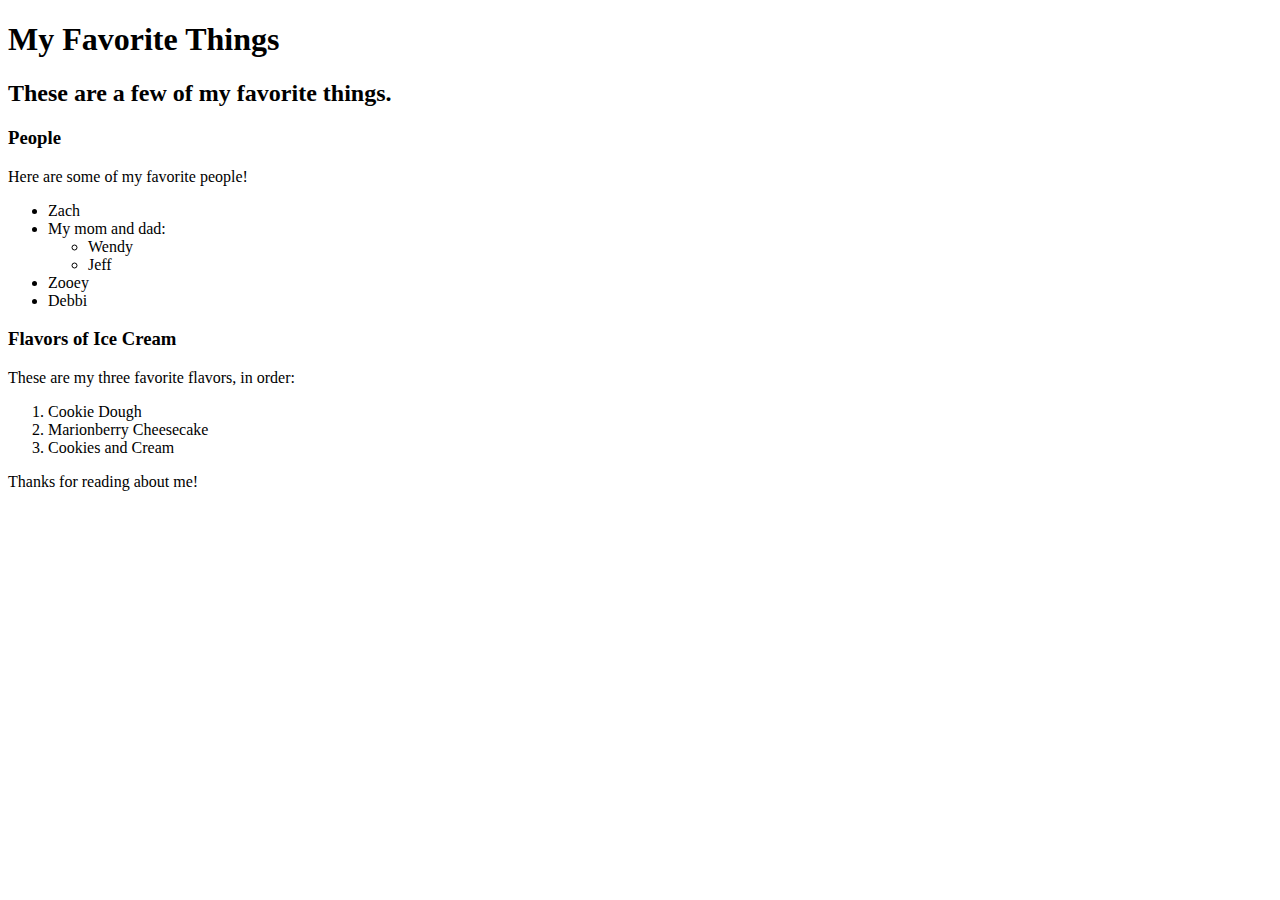
==== favorite-things.html @ d1d05634 "add web page with info on favorite things" ====
<!DOCTYPE html>
<html>
  <head>
    <title>Jess's Favorite Things</title>
  </head>
  <body>
    <h1>My Favorite Things</h1>
    <h2>These are a few of my favorite things.</h2>

    <h3>People</h3>
    <p>Here are some of my favorite people!</p>
    <ul>
      <li>Zach</li>
      <li>My mom and dad:
        <ul>
          <li>Wendy</li>
          <li>Jeff</li>
        </ul>
      </li>
      <li>Zooey</li>  
      <li>Debbi</li>
    </ul>

    <h3>Flavors of Ice Cream</h3>
    <p>These are my three favorite flavors, in order:</p>
    <ol>
      <li>Cookie Dough</li>
      <li>Marionberry Cheesecake</li>
      <li>Cookies and Cream</li>
     </ol>
     
     <p>Thanks for reading about me!</p>
  </body>
</html>
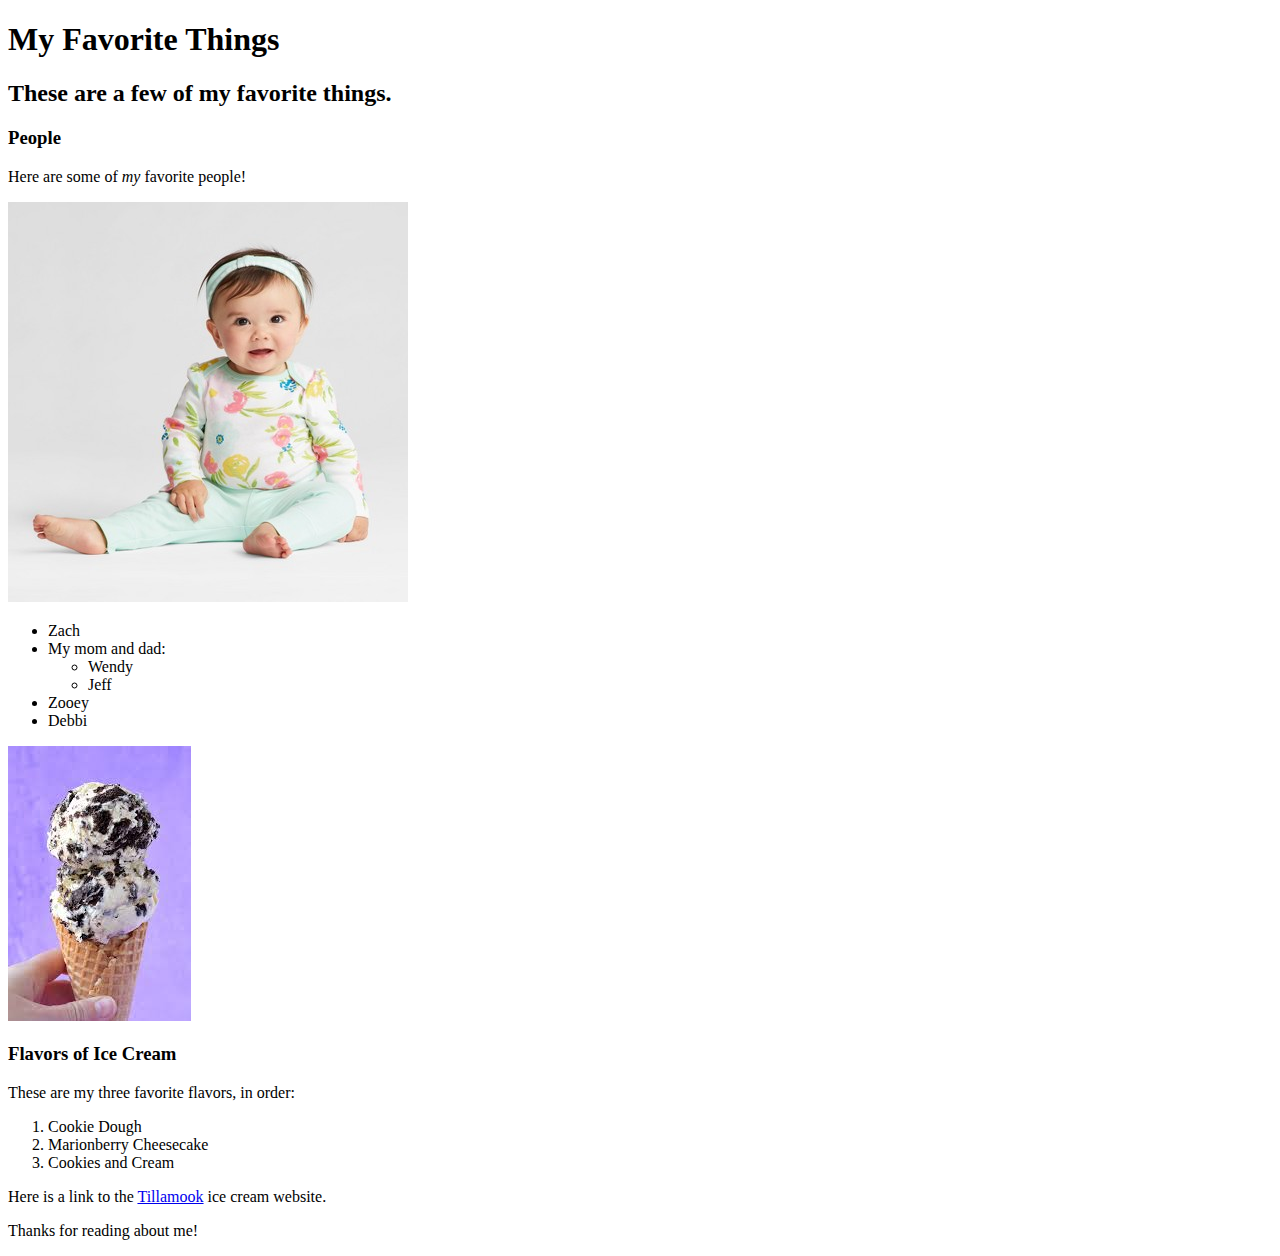
==== commit ac12c79c: "add images, links and add emphasis to text" ====
--- a/favorite-things.html
+++ b/favorite-things.html
@@ -4,11 +4,14 @@
     <title>Jess's Favorite Things</title>
   </head>
   <body>
-    <h1>My Favorite Things</h1>
+    <h1>My <strong>Favorite</strong> Things</h1>
     <h2>These are a few of my favorite things.</h2>
 
     <h3>People</h3>
-    <p>Here are some of my favorite people!</p>
+    <p>Here are some of <em>my</em> favorite people!</p>
+
+    <img src="img/baby.jpg" alt="A photo of a cute baby">
+
     <ul>
       <li>Zach</li>
       <li>My mom and dad:
@@ -21,6 +24,8 @@
       <li>Debbi</li>
     </ul>
 
+    <img src="img/ice-cream.jpg" alt="A photo of cookies and cream ice cream">
+
     <h3>Flavors of Ice Cream</h3>
     <p>These are my three favorite flavors, in order:</p>
     <ol>
@@ -28,6 +33,8 @@
       <li>Marionberry Cheesecake</li>
       <li>Cookies and Cream</li>
      </ol>
+
+     <p>Here is a link to the <a href="https://www.tillamook.com/ice-cream.html"> Tillamook</a> ice cream website.</p>
      
      <p>Thanks for reading about me!</p>
   </body>
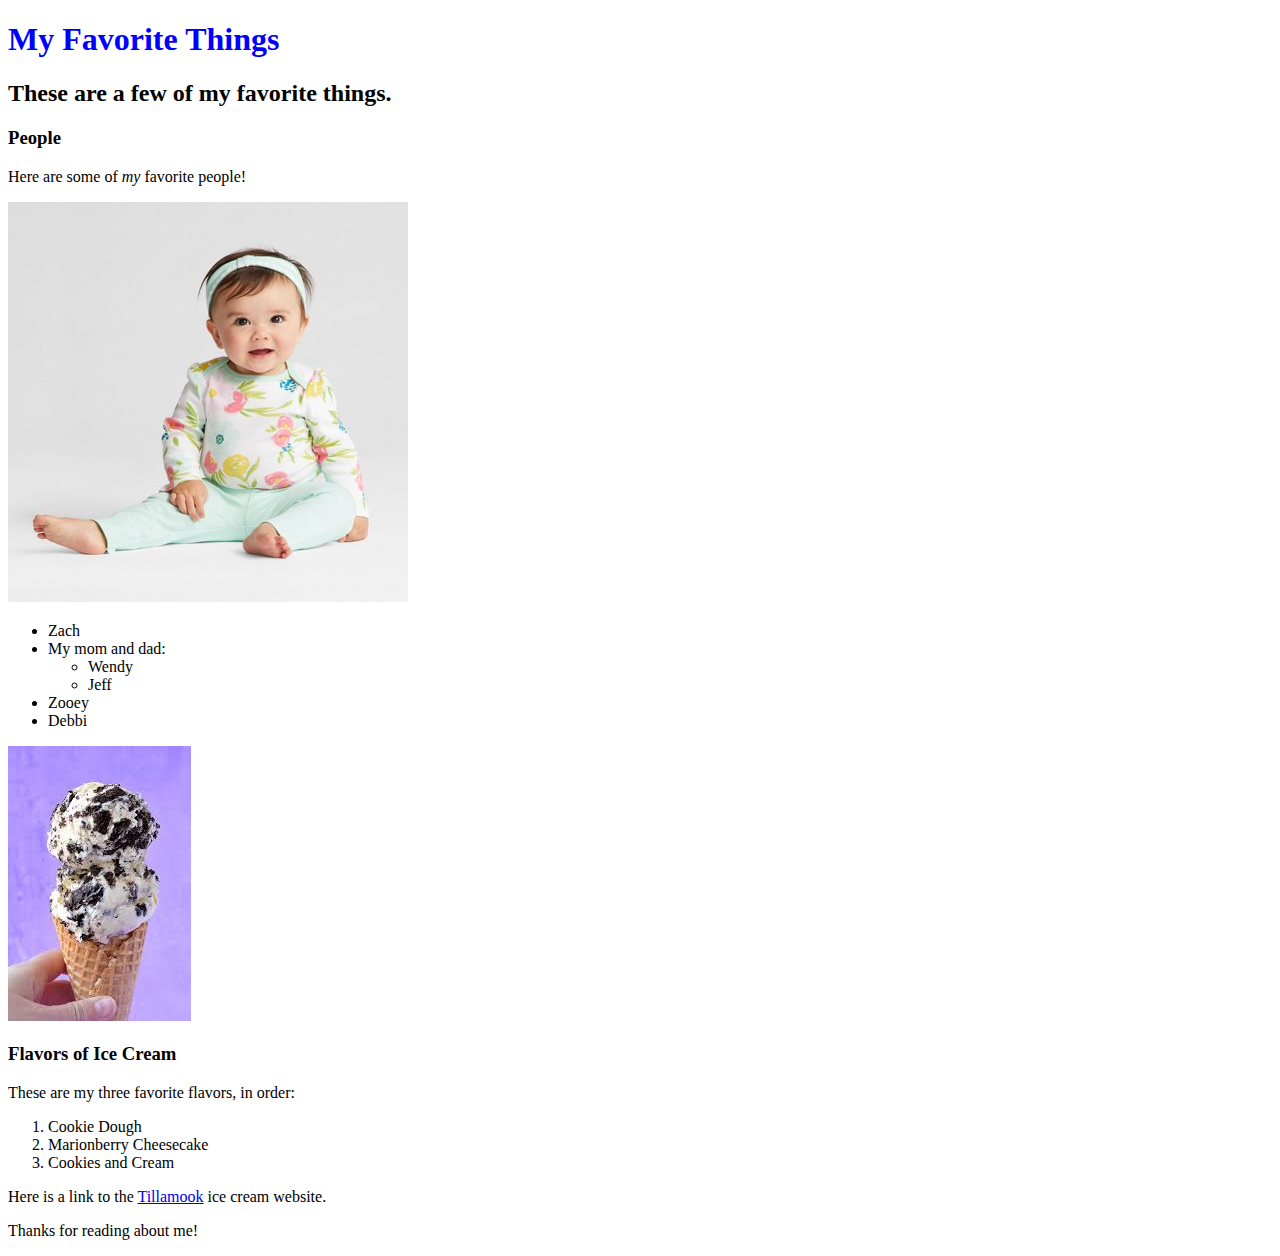
==== commit 4e96c748: "change color of favorite-things header" ====
--- a/favorite-things.html
+++ b/favorite-things.html
@@ -1,6 +1,7 @@
 <!DOCTYPE html>
 <html>
   <head>
+    <link href="css/style.css" rel="stylesheet" type="text/css">
     <title>Jess's Favorite Things</title>
   </head>
   <body>
--- a/css/style.css
+++ b/css/style.css
@@ -0,0 +1,3 @@
+h1 {
+    color: blue;
+}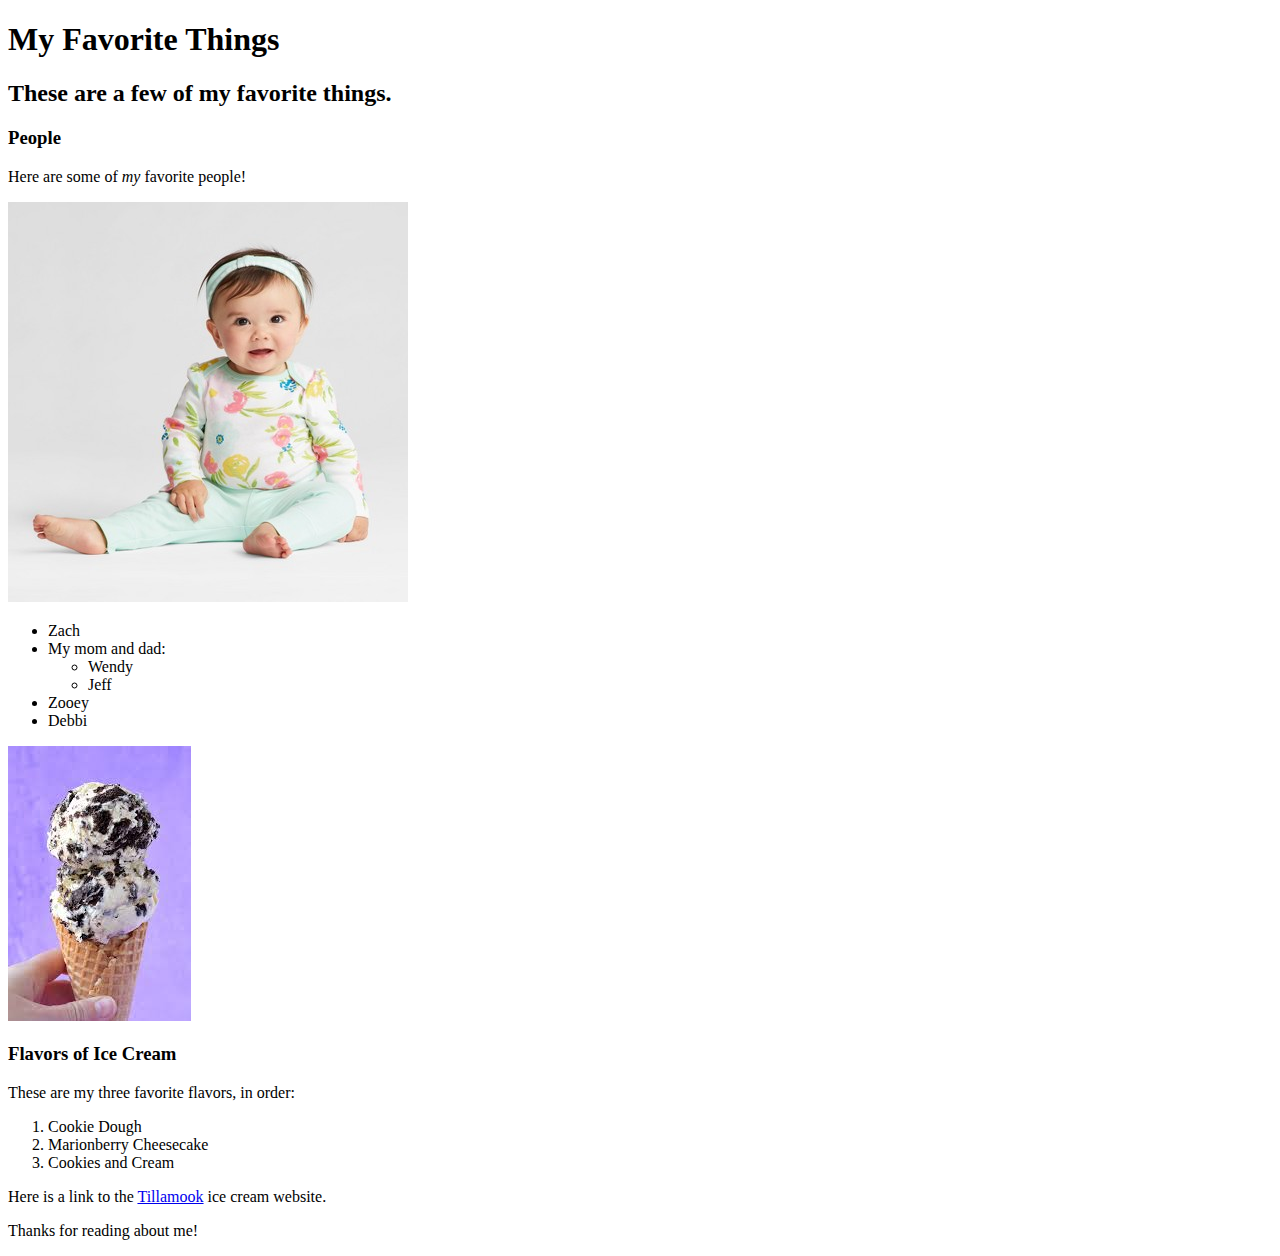
==== commit c647db4d: "add favorite-places and newstyles.css" ====
--- a/favorite-things.html
+++ b/favorite-things.html
@@ -1,7 +1,6 @@
 <!DOCTYPE html>
 <html>
   <head>
-    <link href="css/style.css" rel="stylesheet" type="text/css">
     <title>Jess's Favorite Things</title>
   </head>
   <body>
@@ -33,10 +32,10 @@
       <li>Cookie Dough</li>
       <li>Marionberry Cheesecake</li>
       <li>Cookies and Cream</li>
-     </ol>
+    </ol>
 
-     <p>Here is a link to the <a href="https://www.tillamook.com/ice-cream.html"> Tillamook</a> ice cream website.</p>
+    <p>Here is a link to the <a href="https://www.tillamook.com/ice-cream.html"> Tillamook</a> ice cream website.</p>
      
-     <p>Thanks for reading about me!</p>
+    <p>Thanks for reading about me!</p>
   </body>
 </html>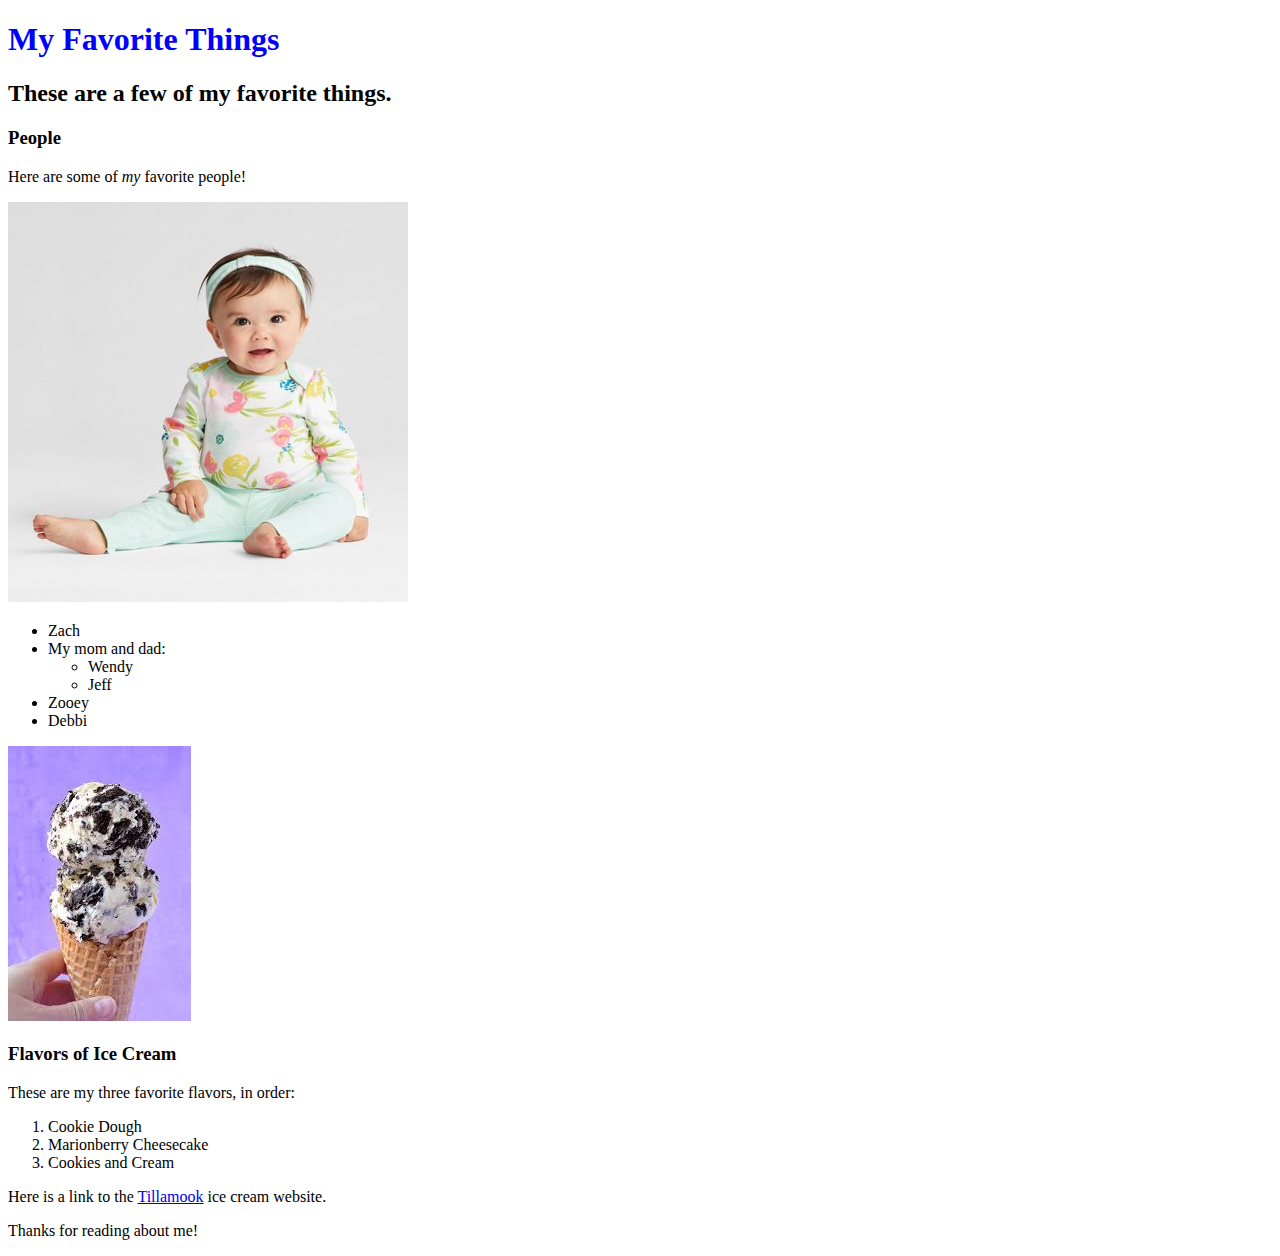
==== commit 99b9ee2f: "Merge branch 'master' of https://github.com/jesspropulsionlab/my-first-webpage" ====
--- a/favorite-things.html
+++ b/favorite-things.html
@@ -1,6 +1,7 @@
 <!DOCTYPE html>
 <html>
   <head>
+    <link href="css/style.css" rel="stylesheet" type="text/css">
     <title>Jess's Favorite Things</title>
   </head>
   <body>
--- a/css/style.css
+++ b/css/style.css
@@ -0,0 +1,3 @@
+h1 {
+    color: blue;
+}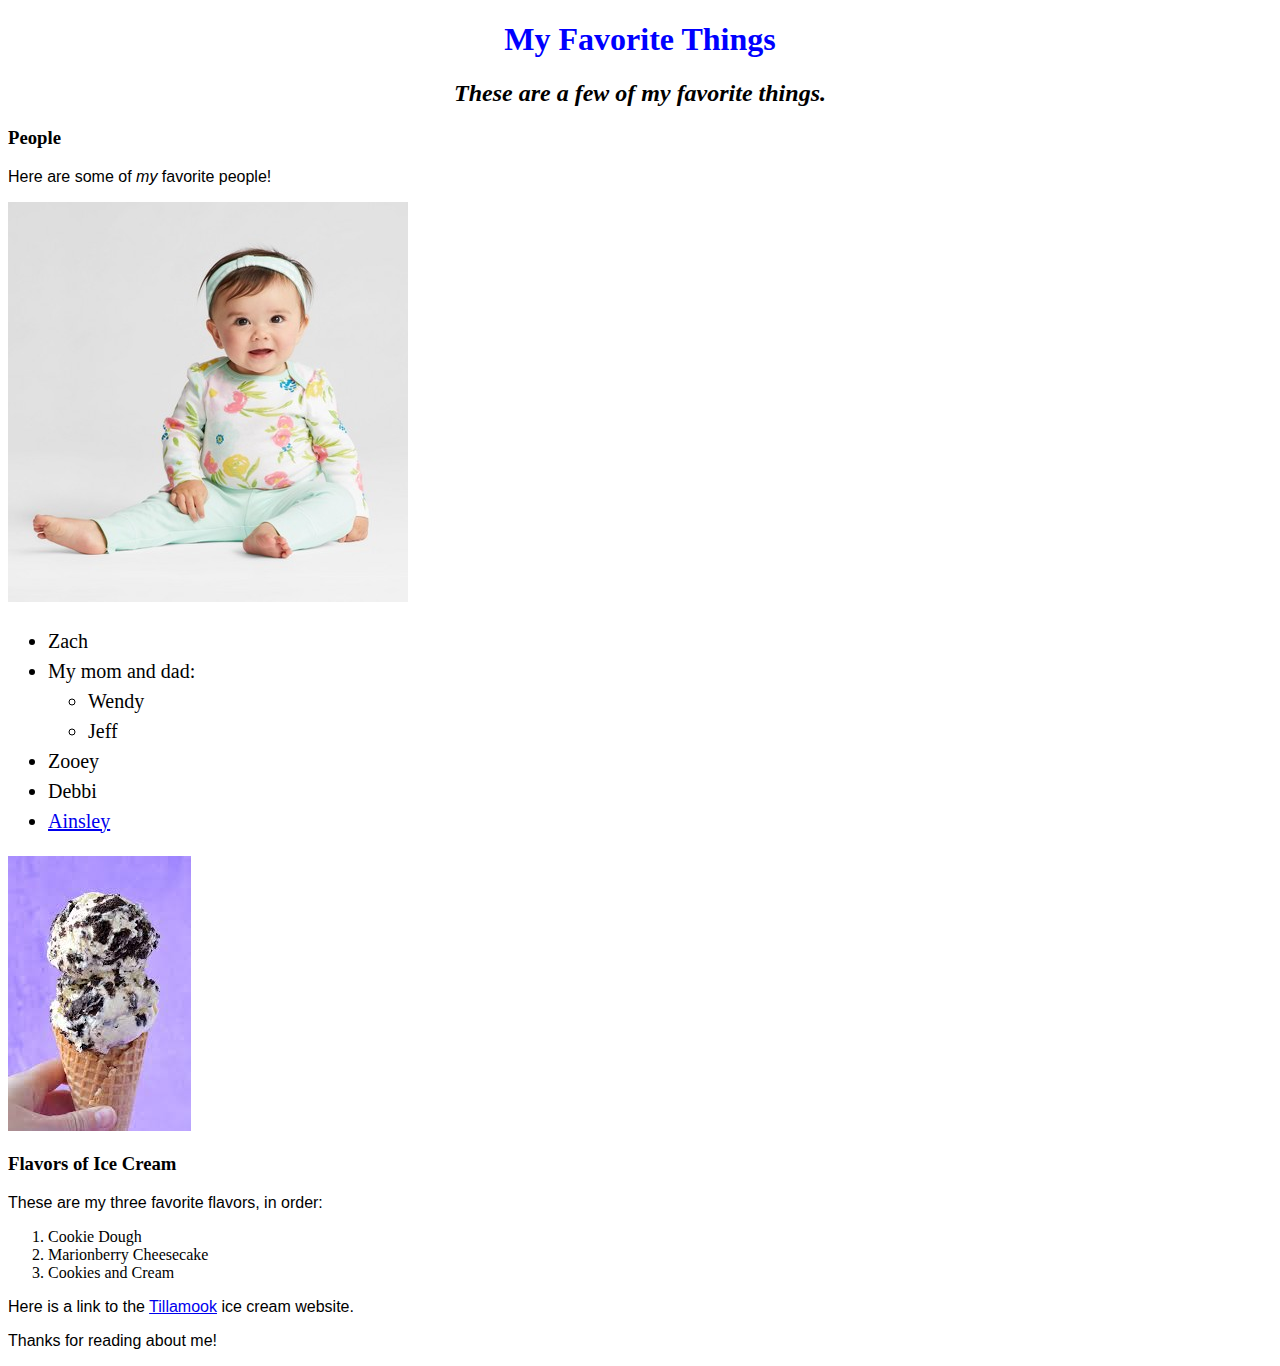
==== commit 3c00bc66: "Update styling for smaller screens." ====
--- a/favorite-things.html
+++ b/favorite-things.html
@@ -23,6 +23,7 @@
       </li>
       <li>Zooey</li>  
       <li>Debbi</li>
+      <li><a href="my-dog.html">Ainsley</a></li>
     </ul>
 
     <img src="img/ice-cream.jpg" alt="A photo of cookies and cream ice cream">
@@ -33,10 +34,10 @@
       <li>Cookie Dough</li>
       <li>Marionberry Cheesecake</li>
       <li>Cookies and Cream</li>
-    </ol>
+     </ol>
 
-    <p>Here is a link to the <a href="https://www.tillamook.com/ice-cream.html"> Tillamook</a> ice cream website.</p>
+     <p>Here is a link to the <a href="https://www.tillamook.com/ice-cream.html"> Tillamook</a> ice cream website.</p>
      
-    <p>Thanks for reading about me!</p>
+     <p>Thanks for reading about me!</p>
   </body>
 </html>--- a/css/style.css
+++ b/css/style.css
@@ -1,3 +1,19 @@
 h1 {
     color: blue;
+    text-align: center;
+}
+
+h2 {
+    font-style: italic;
+    text-align: center;
+
+}
+
+p {
+    font-family: sans-serif;
+}
+
+ul {
+    font-size: 20px;
+    line-height: 30px;
 }